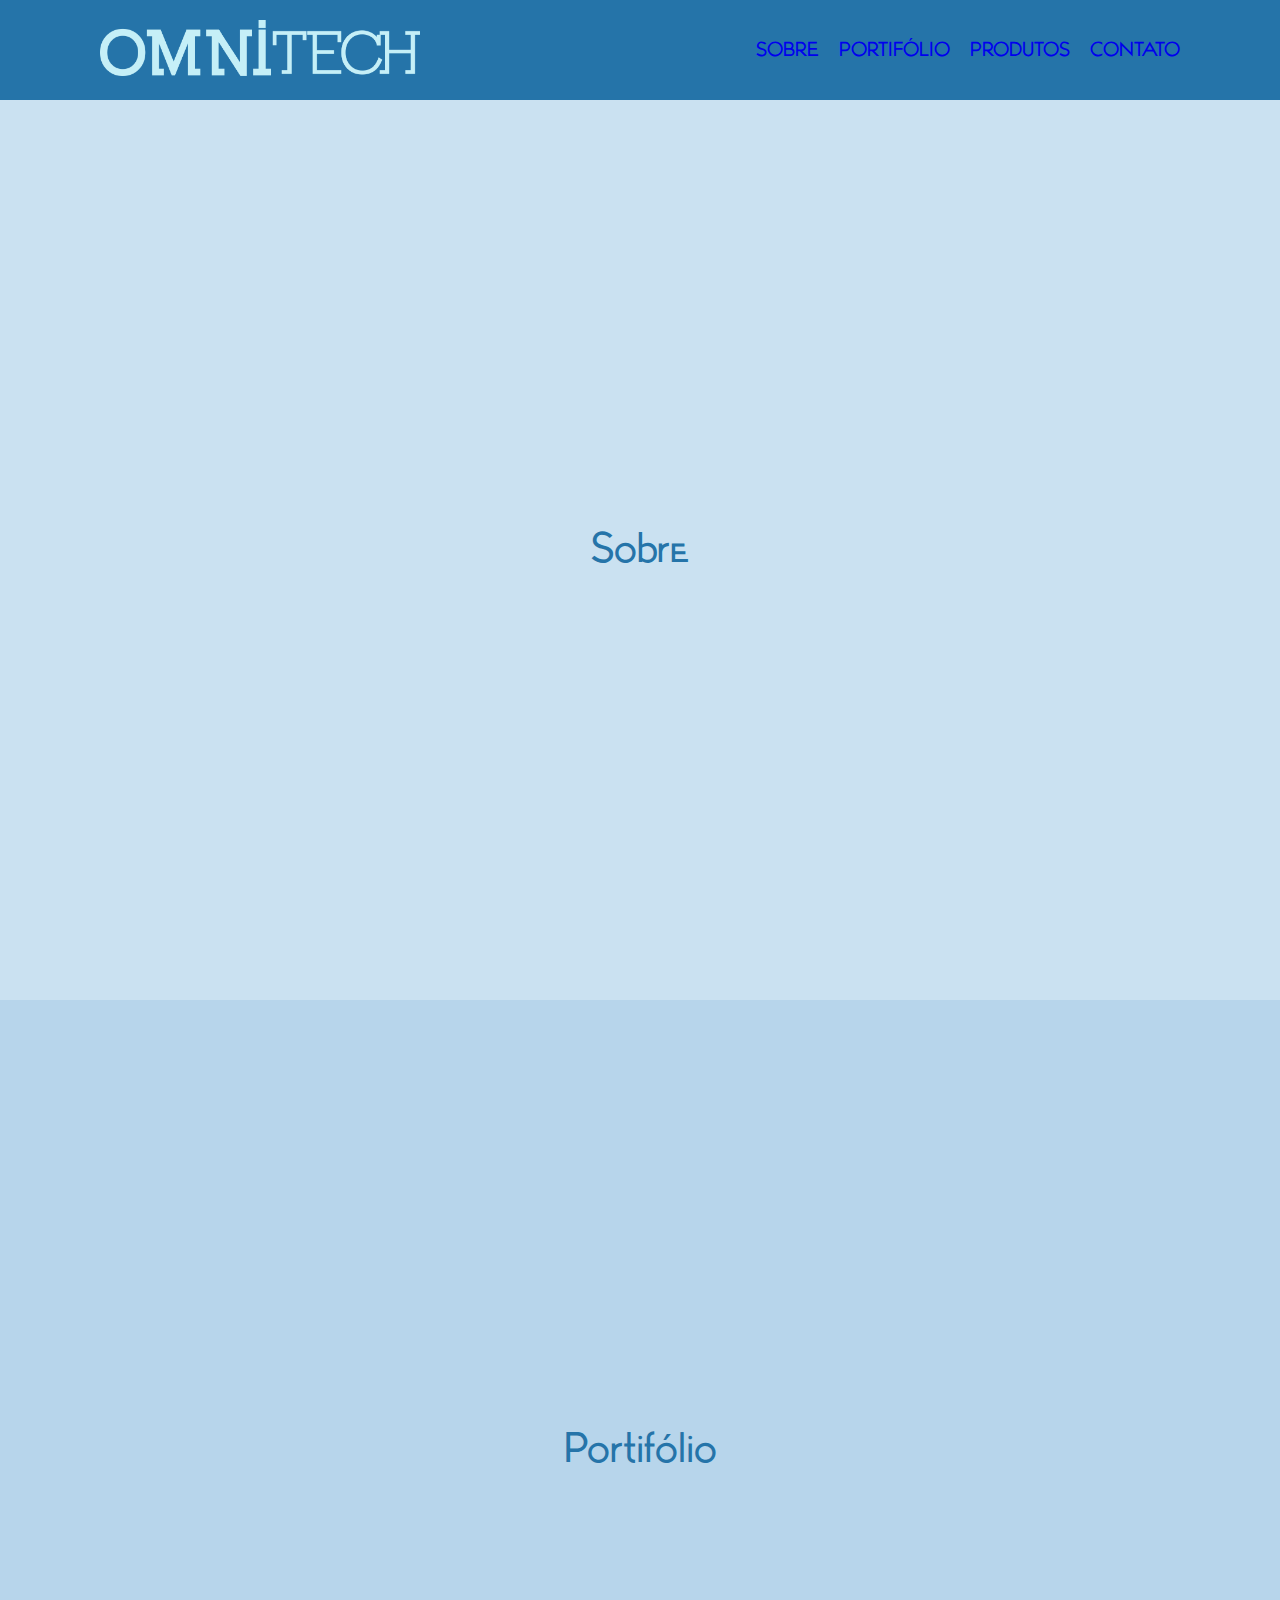
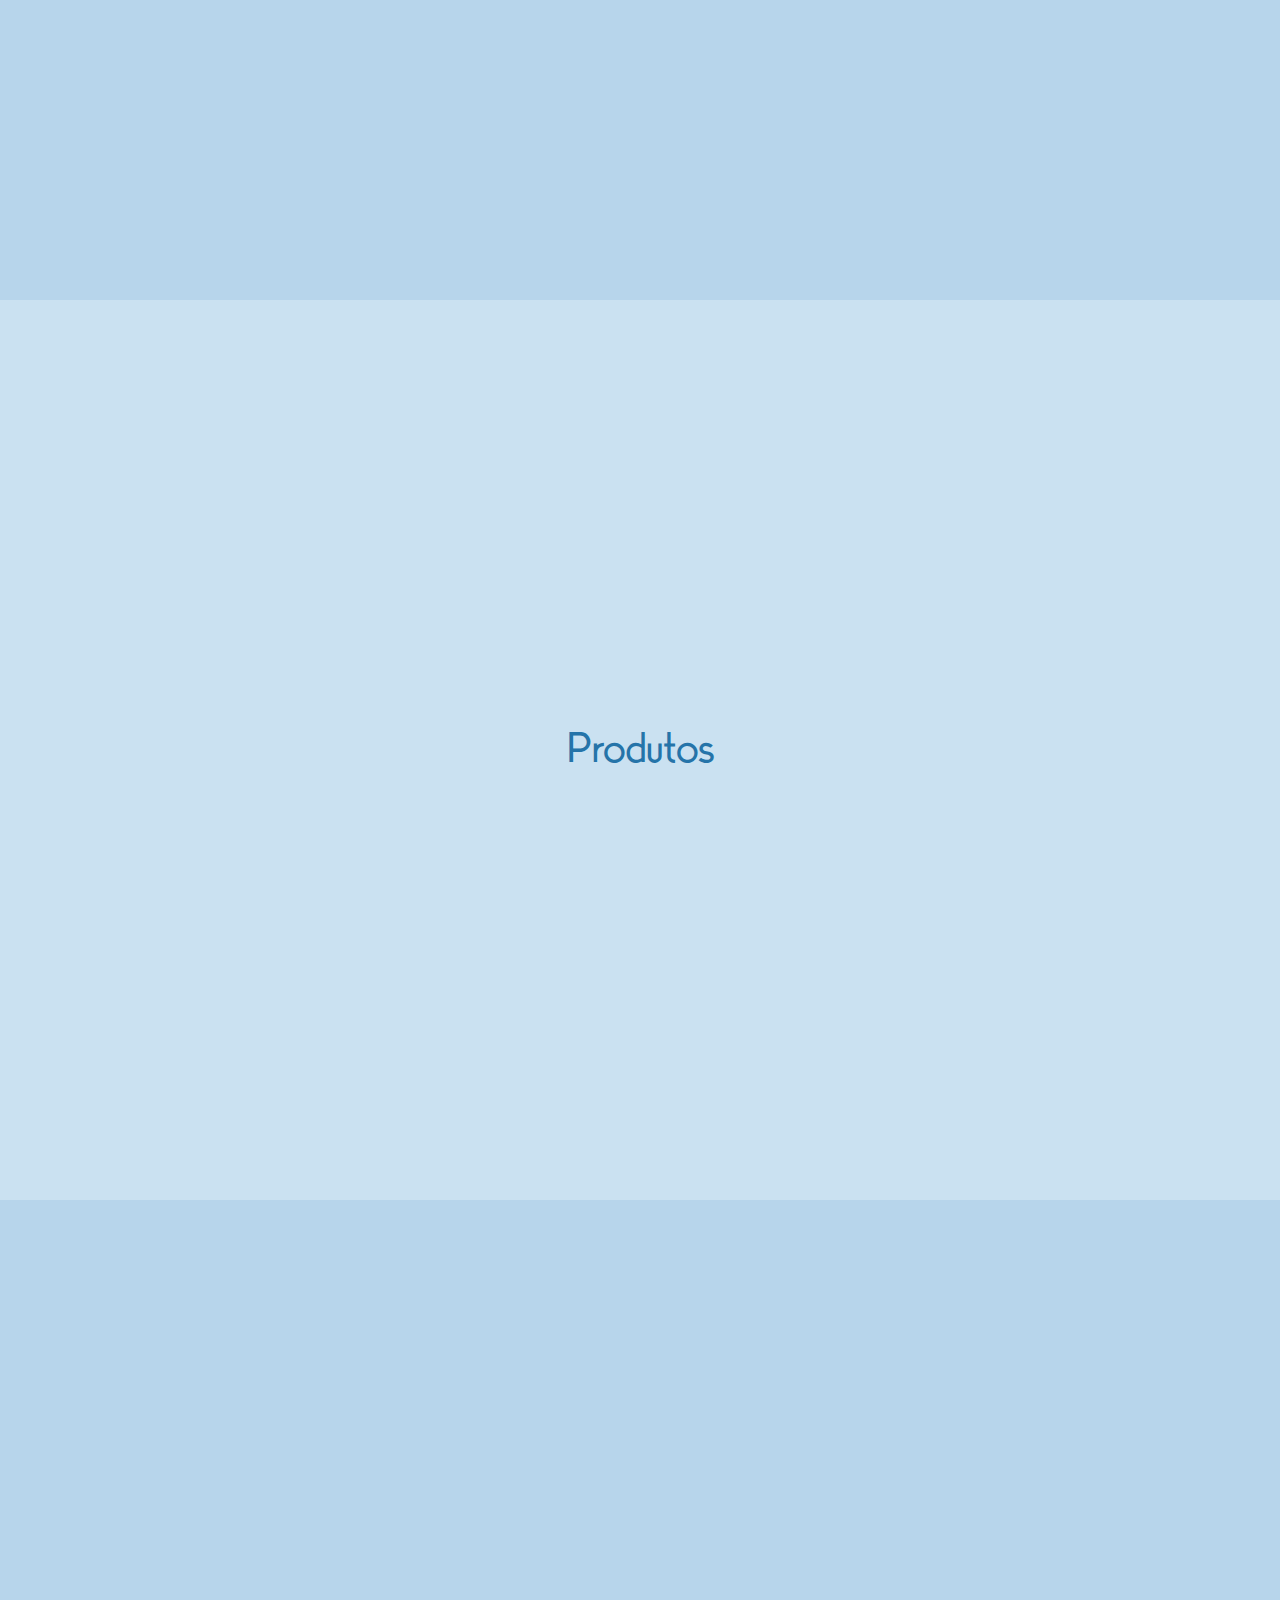
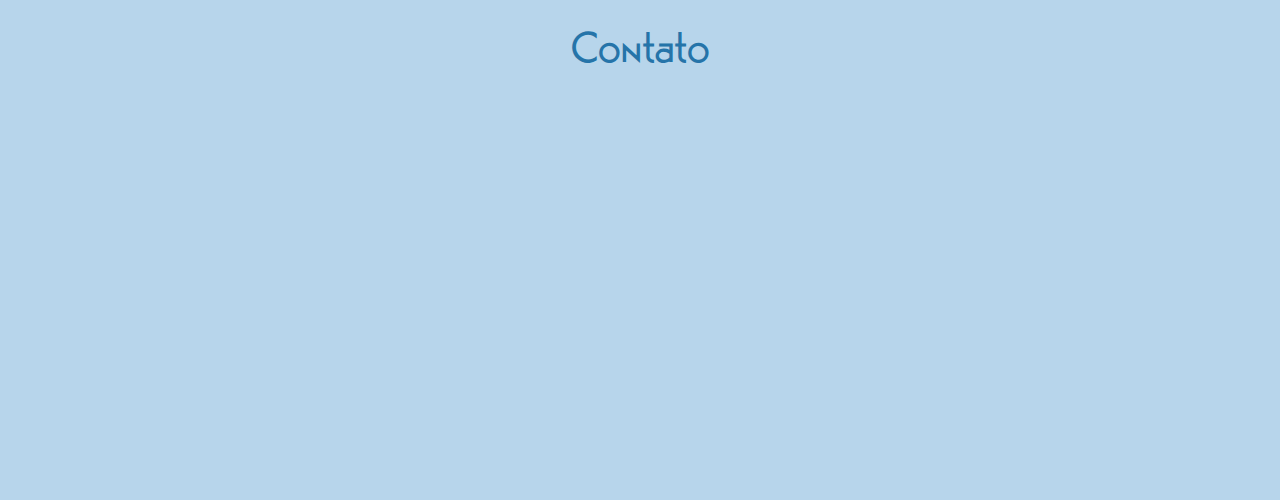
==== index.html @ 53f317dd "Inicio" ====
<!DOCTYPE html>
<html lang="pt-br">
<head>
    <meta charset="UTF-8">
    <meta name="viewport" content="width=device-width, initial-scale=1.0">
    <link rel="stylesheet" href="styles/style.css">
    <title>Omnitech</title>
</head>
<body>
    <header>
        <div class="container">
            <div class="logo">
                <img src="imgs/omnitech-logo-1.png" alt="logo">
            </div>
            <nav class="navbar">
                <ul>
                    <l1><a href="#sobre">Sobre</a></l1>
                    <l1><a href="#portifolio">Portifólio</a></l1>
                    <l1><a href="#produtos">Produtos</a></l1>
                    <l1><a href="#contato">Contato</a></l1>
                </ul>
            </nav>
        </div>
    </header>
    <section class="ghost"></section>
    <main>
        <section id="sobre">Sobre</section>
        <section id="portifolio">Portifólio</section>
        <section id="produtos">Produtos</section>
        <section id="contato">Contato</section>
    </main>

</body>
</html>
---- styles/style.css ----
@font-face{
    src: url("../fonts/TaxiDriver.ttf");
    font-family: 'Taxi Driver';
}
*{
    margin: 0;
    padding: 0;
    box-sizing: border-box; /* não foi explicado*/
}
li {
    list-style: none;
}
a {
    text-decoration: none;
}
header {
    position: fixed;
    width: 100%;
    background-color: #2574a9;
    z-index: 1;
}
.container{
    max-width: 1200px;
    height: 100px;
    align-content: center;
    margin: 0 auto;
    padding: 0 60px;
    display: grid;
    grid-template-areas: "lgo ... nav";
    grid-template-columns: auto 1fr auto;
}
.logo {
    grid-area: lgo;
}
.logo img {
    width: 320px;
}
.navbar {
    font-size: 19px;
    grid-area: nav;
    display: grid;
    align-content: center;
}
.navbar a{
    font-size: 1em;
    font-family: 'Taxi Driver';
}
.navbar ul{
    display: grid;
    grid-auto-flow: column;
    grid-gap: 20px;
    color: #C5EFF7;
    text-transform: uppercase;
}
.ghost {
    width: 100%;
    height: 100px;
    background-color:#2574a9;
}
main {
    font-size: 20px;
}
main section {
    display: grid;
    justify-content: center; /* horizontal */
    align-content: center; /* vertical */
    font-family: 'Taxi Driver';
    font-size: 2em;
    color: #2574a9;
}
/* O nth trata como um array. O 1 pega o primeiro elemento */
main section:nth-child(odd) {
    height: 100vh; /*viewport height que tratará a altura para cada dispositivo*/
    background-color: #cae1f1;
}
/* O nth trata como um array. O 1 pega o primeiro elemento */
main section:nth-child(even) {
    height: 100vh; /*viewport height que tratrá a altura para cada dispositivo*/
    background-color: #b7d5eb;
}
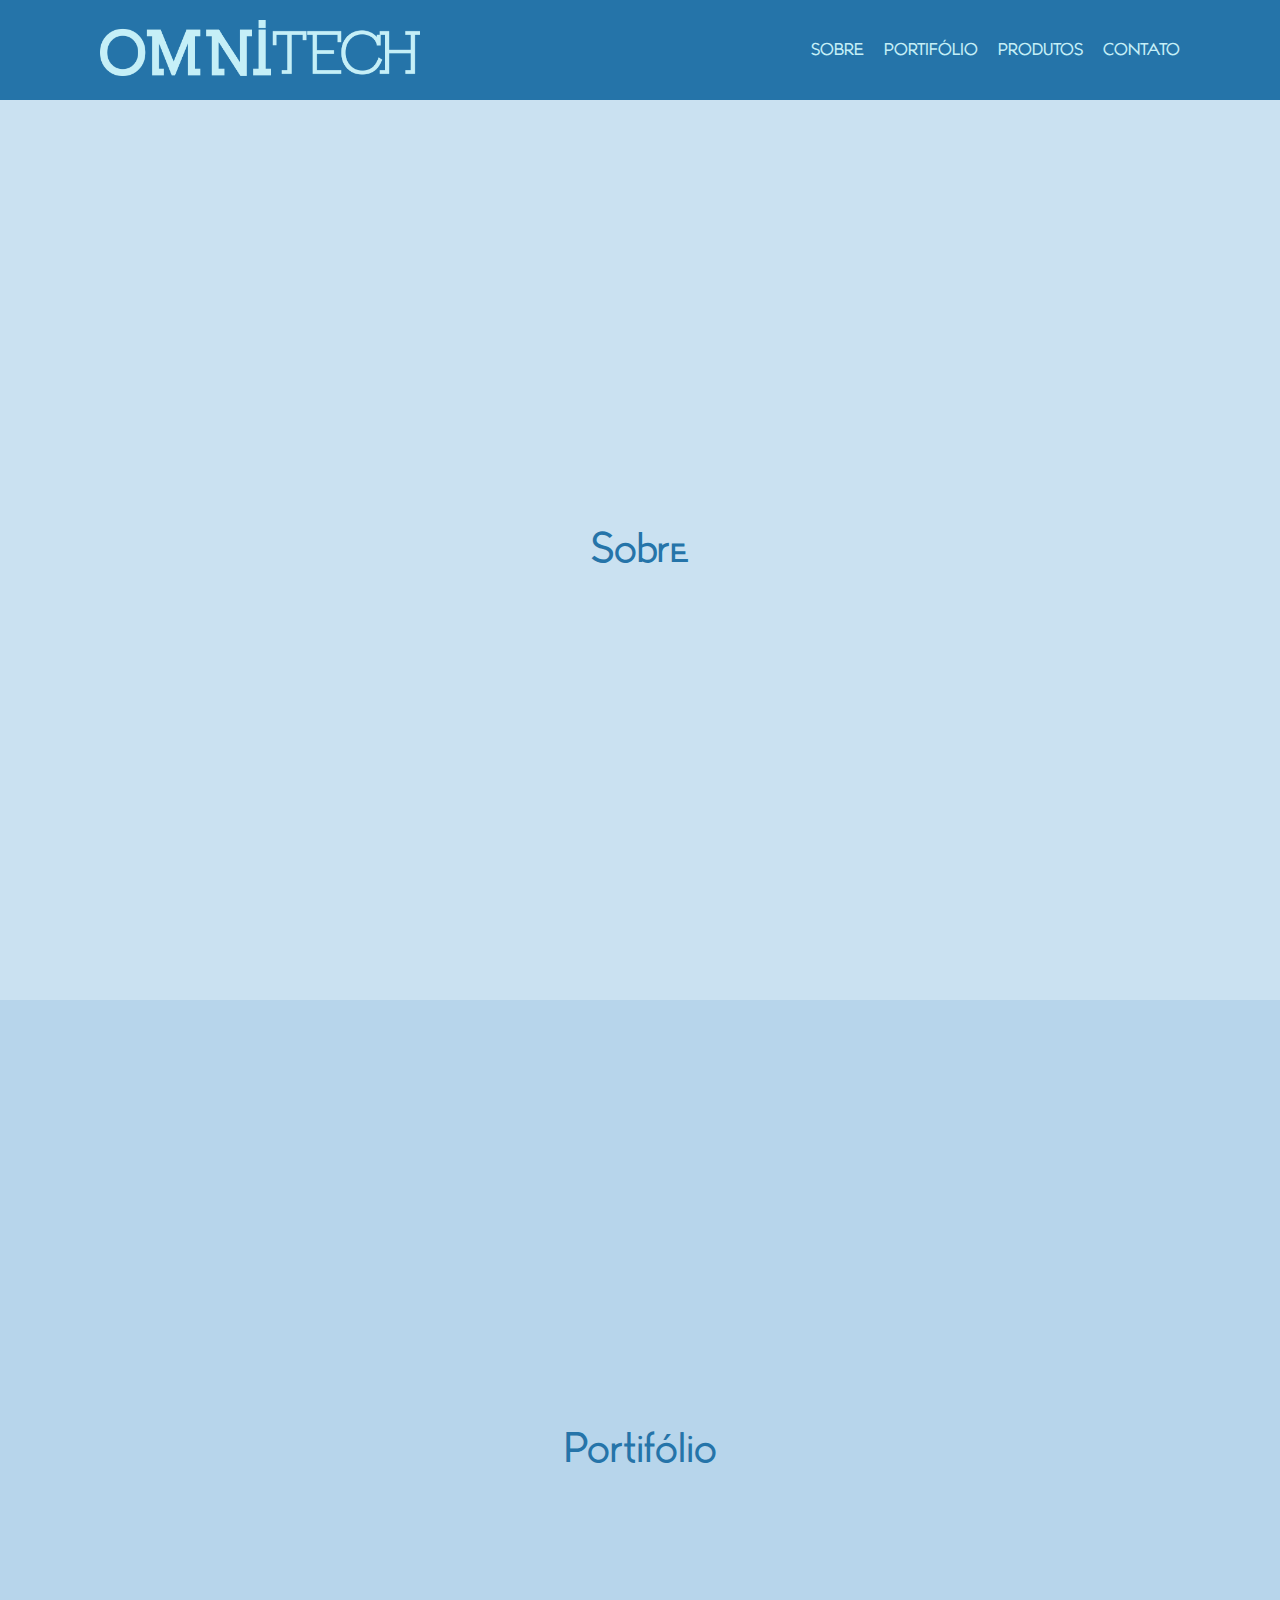
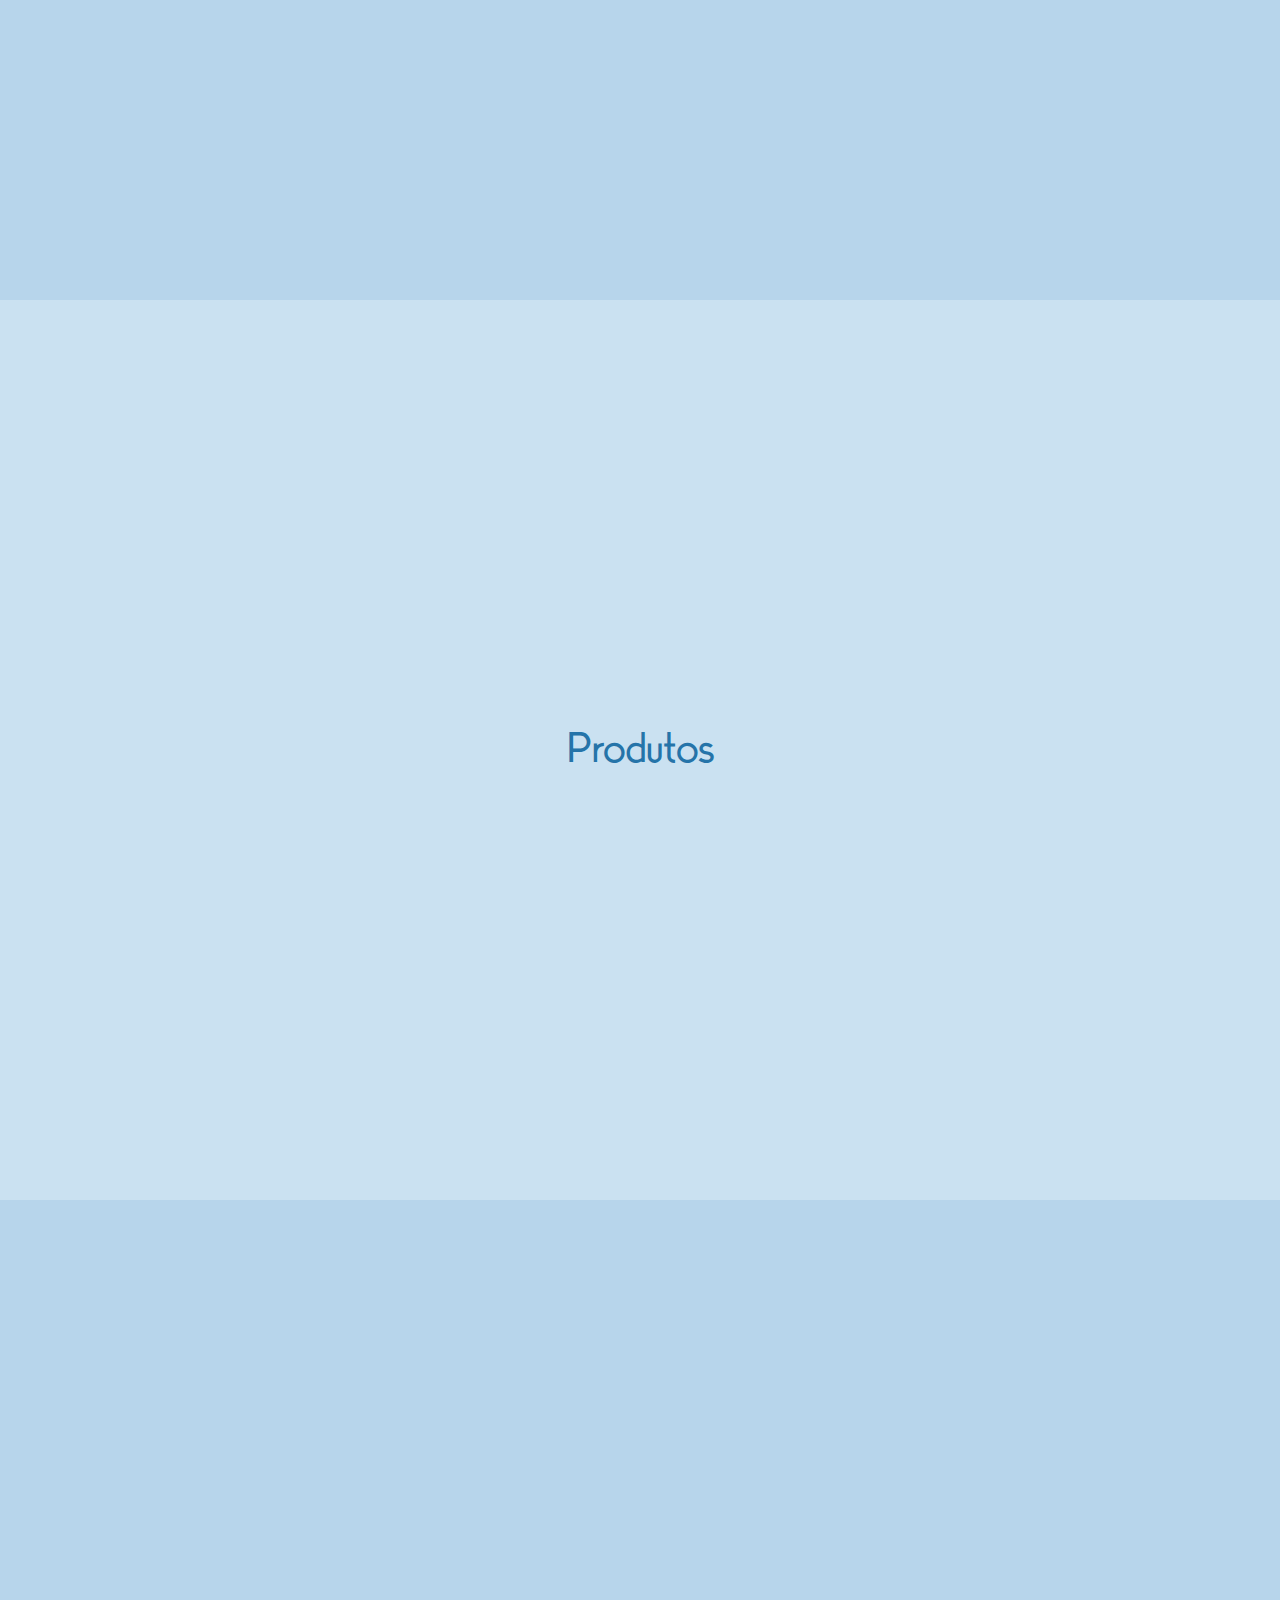
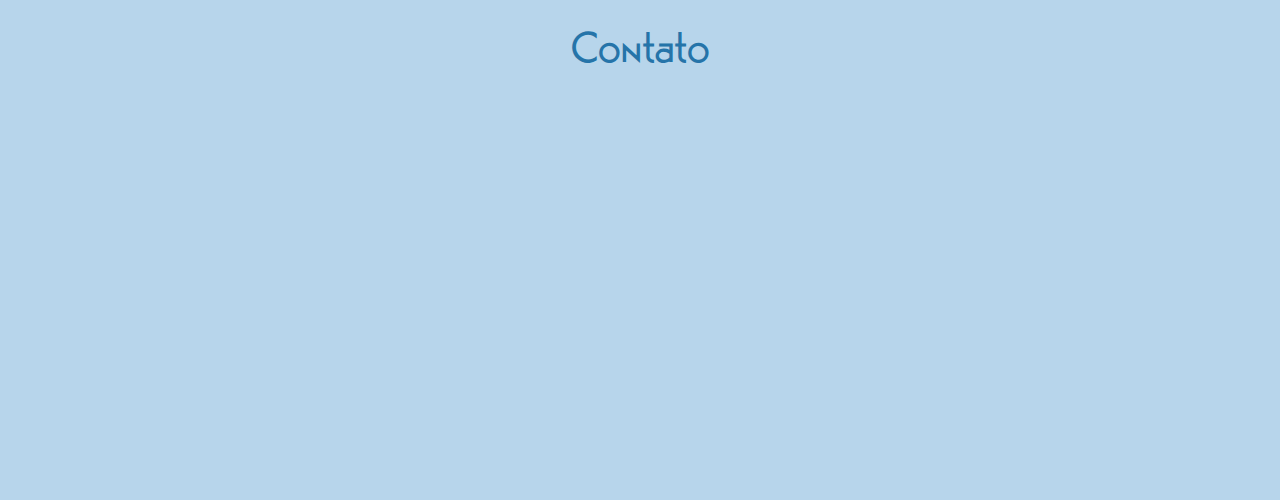
==== commit 05dac72d: "Entendendo o efeito de scroll no navbar" ====
--- a/index.html
+++ b/index.html
@@ -7,12 +7,12 @@
     <title>Omnitech</title>
 </head>
 <body>
-    <header>
+    <header class="max-header">
         <div class="container">
-            <div class="logo">
+            <div class="logo max-logo">
                 <img src="imgs/omnitech-logo-1.png" alt="logo">
             </div>
-            <nav class="navbar">
+            <nav class="nav-bar max-nav">
                 <ul>
                     <l1><a href="#sobre">Sobre</a></l1>
                     <l1><a href="#portifolio">Portifólio</a></l1>
@@ -30,5 +30,6 @@
         <section id="contato">Contato</section>
     </main>
 
+    <script src="/scripts/script.js"></script>
 </body>
 </html>--- a/styles/style.css
+++ b/styles/style.css
@@ -16,12 +16,20 @@
 header {
     position: fixed;
     width: 100%;
+    z-index: 1;
+    font-size: 16px;
+}
+.max-header {
     background-color: #2574a9;
-    z-index: 1;
+    height: 100px;
+}
+.min-header {
+    background-color: #c5eff7;
+    height: 80px;
 }
 .container{
     max-width: 1200px;
-    height: 100px;
+    height: 100%; /* pega 100% do que estiver no header. no caso 100px do height*/
     align-content: center;
     margin: 0 auto;
     padding: 0 60px;
@@ -32,31 +40,47 @@
 .logo {
     grid-area: lgo;
 }
-.logo img {
+.max-logo img {
     width: 320px;
 }
-.navbar {
-    font-size: 19px;
+.min-logo img {
+    width: 280px;
+}
+.nav-bar {
     grid-area: nav;
     display: grid;
     align-content: center;
 }
-.navbar a{
-    font-size: 1em;
-    font-family: 'Taxi Driver';
-}
-.navbar ul{
+
+.nav-bar ul{
     display: grid;
     grid-auto-flow: column;
-    grid-gap: 20px;
-    color: #C5EFF7;
+    grid-gap:20px;
+}
+
+.nav-bar a{
+    font-family: 'Taxi Driver';
     text-transform: uppercase;
 }
+/* criado a class max-nav para aplicar o que deseja-se mudar */
+.max-nav a {
+    font-size: 1em; /* unidade relativa a outra tag font-size. nesse caso a primeira tag pai com font-size encontrada (header)*/
+    color: #c5eff7;
+}
+
+
+.min-nav a {
+    font-size: 0.875em; /* unidade relativa a outra tag font-size. nesse caso a primeira tag pai com font-size encontrada (header)*/
+    color: #2574a9;
+}
+
 .ghost {
     width: 100%;
     height: 100px;
-    background-color:#2574a9;
+    background-color:#2574  a9;
+    /* background-color: red; */
 }
+
 main {
     font-size: 20px;
 }
